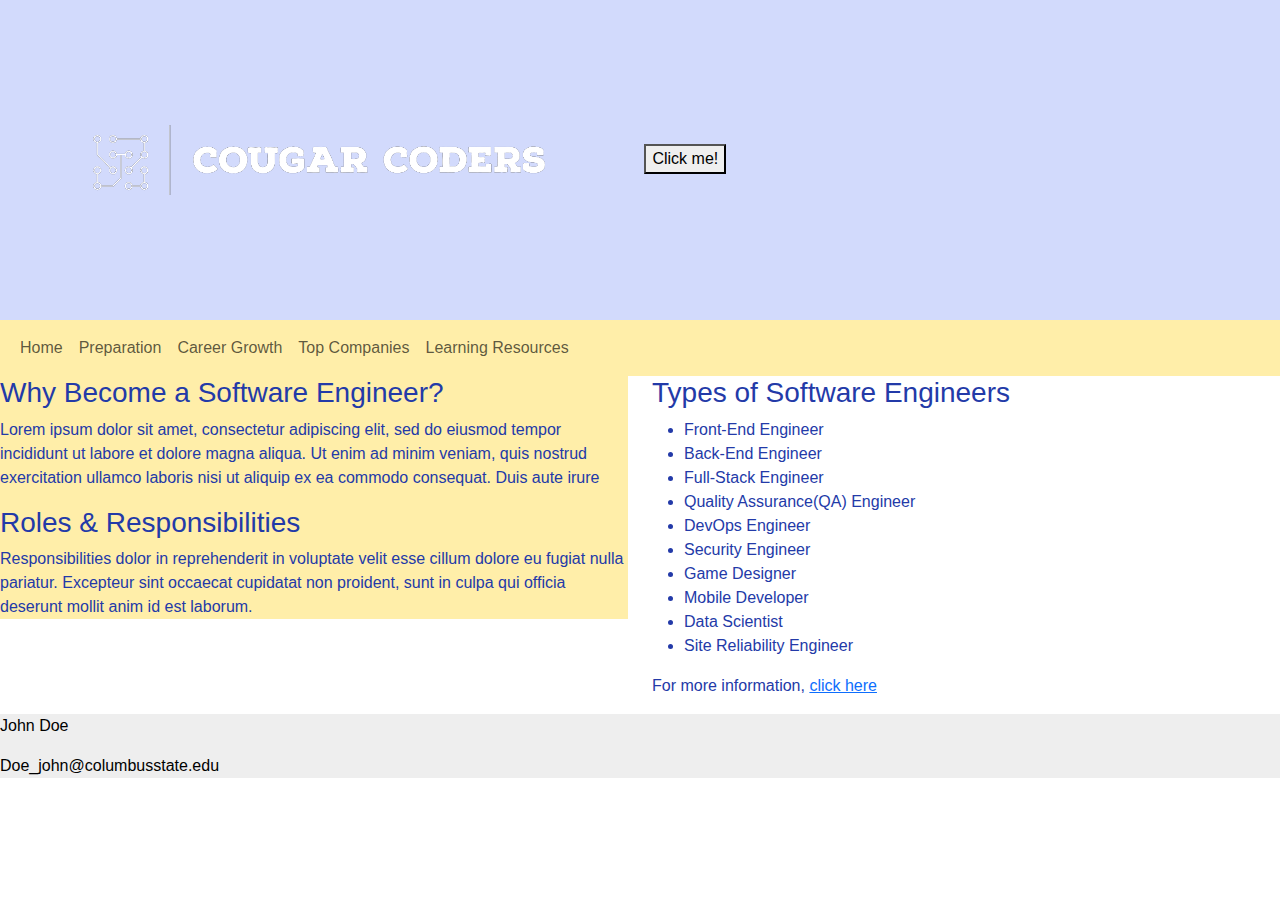
==== index.html @ 26c11131 "Initial commit" ====
<!DOCTYPE html>

<head>
  <meta charset="utf-8">
  <meta name="viewport" content="width=device-width">
  <title>Cougar Coders</title>
  <link href="https://cdn.jsdelivr.net/npm/bootstrap@5.2.2/dist/css/bootstrap.min.css" rel="stylesheet">
  <link href="style.css" rel="stylesheet">

  <script src="https://cdn.jsdelivr.net/npm/bootstrap@5.2.2/dist/js/bootstrap.bundle.min.js"></script>
  <script src="script.js"></script>

</head>

<body>
  <div class="row">
    <div class="col">
      <header id = "header">
        <img src="images/Cougar_Coders.png" alt="Cougar Coders Logo" class="logo">
        <button type="button" onclick = "colorChange()">Click me!</button>

      </header>
    </div>
  </div>

  <div class="row">
    <div class="col">

      <nav class="navbar navbar-expand-sm">
        <div class="container-fluid">

          <button class="navbar-toggler" type="button" data-bs-toggle="collapse" data-bs-target="#collapsibleNavbar">
            <span class="navbar-toggler-icon"></span>
          </button>
          <div class="collapse navbar-collapse" id="collapsibleNavbar">
            <ul class="navbar-nav">
              <li class="nav-item">
                <a class="nav-link" href="index.html">Home</a>
              </li>
              <li class="nav-item">
                <a class="nav-link" href="prep.html">Preparation</a>
              </li>
              <li class="nav-item">
                <a class="nav-link" href="career_growth.html">Career Growth</a>
              </li>
              <li class="nav-item">
                <a class="nav-link" href="top_companies.html">Top Companies</a>
              </li>
              <li class="nav-item">
                <a class="nav-link" href="learning_resources.html">Learning Resources</a>
              </li>
            </ul>
          </div>

        </div>
      </nav>

    </div>
  </div>

  <div class="row">
    <div class="col">
      <main class ="main1" id = "main1">

        <h3>Why Become a Software Engineer?</h3>
        <p>
          Lorem ipsum dolor sit amet, consectetur adipiscing elit, sed do eiusmod tempor incididunt ut labore et dolore
          magna aliqua. Ut enim ad minim veniam, quis nostrud exercitation ullamco laboris nisi ut aliquip ex ea commodo
          consequat. Duis aute irure
        </p>

        <h3>Roles & Responsibilities</h3>

        <p>Responsibilities dolor in reprehenderit in voluptate velit esse cillum dolore eu fugiat nulla pariatur.
          Excepteur sint occaecat cupidatat non proident, sunt in culpa qui officia deserunt mollit anim id est laborum.
        </p>
      </main>

    </div>

    <div class="col">
      <main class ="main2" id = "main2" >

        <h3>Types of Software Engineers</h3>
        <ul>
          <li>Front-End Engineer</li>
          <li>Back-End Engineer</li>
          <li>Full-Stack Engineer</li>
          <li>Quality Assurance(QA) Engineer</li>
          <li>DevOps Engineer</li>
          <li>Security Engineer</li>
          <li>Game Designer</li>
          <li>Mobile Developer</li>
          <li>Data Scientist</li>
          <li>Site Reliability Engineer</li>
        </ul>
        <p>For more information, <a href = "https://dev.to/wiseai/the-ultimate-guide-to-software-engineering-545e#front-end-engineer">click here</a></p>

      </main>

    </div>
  </div>

  <div class="row">
    <div class="col">
      <footer class="footer" id = "footer">
        <p>John Doe</p>
        <p>Doe_john@columbusstate.edu</p>
      </footer>

    </div>
  </div>

</body>


</html>
---- style.css ----
html, body {
  height: 100%;
  width: 100%;
  font-family: Arial; 

}

header{
  background-color: #D2DAFC;
}

.logo{
  align: left;
  height: 50%;
  width: 50%;
}

.navbar{
  background-color: #FFEEA9;
  font-family: Arial;
  color: #233aa8;
}

.main1{
  background-color: #FFEEA9;
  font-family: Arial;
  color: #233aa8;
}

.main2{
  background-color: white;
  font-family: Arial;
  color: #233aa8;
}

footer{
  background-color: #EEEEEE;
  font-family: Arial; 
  color: black;
}
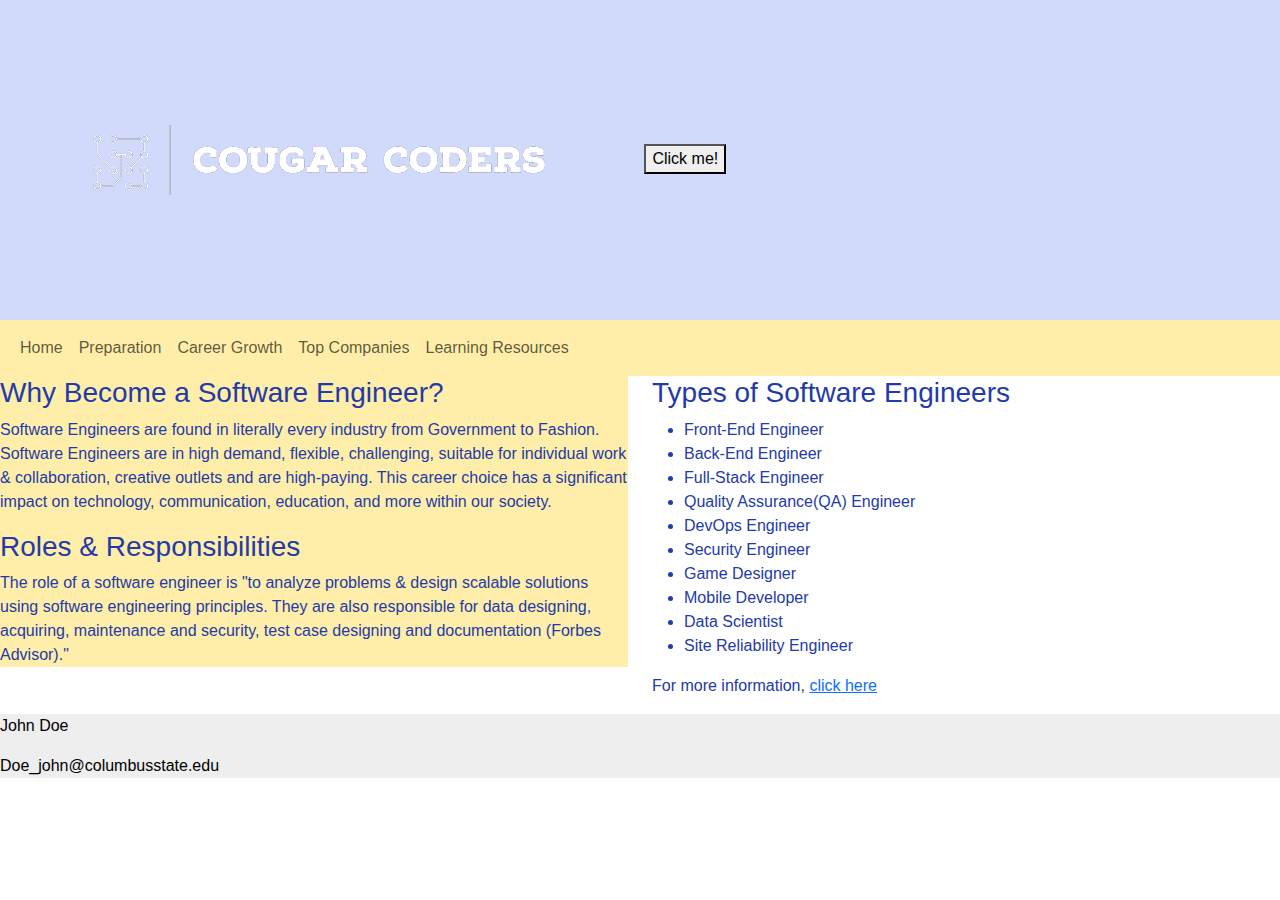
==== commit 0641edb3: "Update" ====
--- a/index.html
+++ b/index.html
@@ -26,7 +26,7 @@
   <div class="row">
     <div class="col">
 
-      <nav class="navbar navbar-expand-sm">
+      <nav class="navbar navbar-expand-sm" id = "navBar">
         <div class="container-fluid">
 
           <button class="navbar-toggler" type="button" data-bs-toggle="collapse" data-bs-target="#collapsibleNavbar">
@@ -64,15 +64,12 @@
 
         <h3>Why Become a Software Engineer?</h3>
         <p>
-          Lorem ipsum dolor sit amet, consectetur adipiscing elit, sed do eiusmod tempor incididunt ut labore et dolore
-          magna aliqua. Ut enim ad minim veniam, quis nostrud exercitation ullamco laboris nisi ut aliquip ex ea commodo
-          consequat. Duis aute irure
+          Software Engineers are found in literally every industry from Government to Fashion. Software Engineers are in high demand, flexible, challenging, suitable for individual work & collaboration, creative outlets and are high-paying. This career choice has a significant impact on technology, communication, education, and more within our society.
         </p>
 
         <h3>Roles & Responsibilities</h3>
 
-        <p>Responsibilities dolor in reprehenderit in voluptate velit esse cillum dolore eu fugiat nulla pariatur.
-          Excepteur sint occaecat cupidatat non proident, sunt in culpa qui officia deserunt mollit anim id est laborum.
+        <p>The role of a software engineer is "to analyze problems & design scalable solutions using software engineering principles. They are also responsible for data designing, acquiring, maintenance and security, test case designing and documentation (Forbes Advisor)."
         </p>
       </main>
 
--- a/style.css
+++ b/style.css
@@ -37,4 +37,17 @@
   background-color: #EEEEEE;
   font-family: Arial; 
   color: black;
-}+}
+
+@media screen and (max-width: 768px) {
+    .grid-container{
+  display: grid;
+  grid-template-areas:
+    "header header header"
+    "navbar navbar navbar"
+    "main1 main1 main1"
+    "main2 main2 main2"
+    "footer footer footer";
+  grid-gap: 10px;
+    }
+}
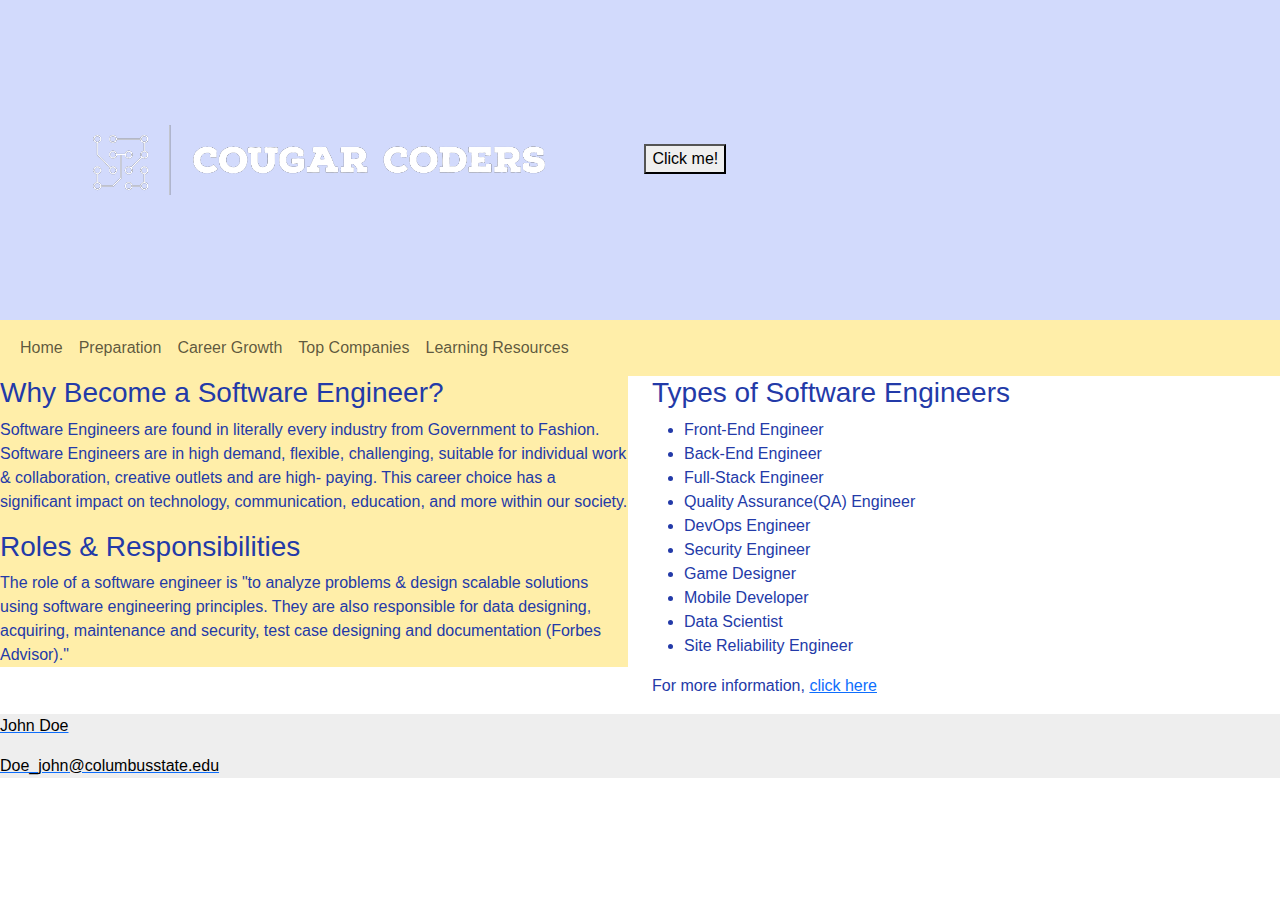
==== commit a4b86581: "final" ====
--- a/index.html
+++ b/index.html
@@ -5,7 +5,8 @@
   <meta name="viewport" content="width=device-width">
   <title>Cougar Coders</title>
   <link href="https://cdn.jsdelivr.net/npm/bootstrap@5.2.2/dist/css/bootstrap.min.css" rel="stylesheet">
-  <link href="style.css" rel="stylesheet">
+  <link href="layout.css" rel="stylesheet" >
+  <link href="styles.css" rel="stylesheet">
 
   <script src="https://cdn.jsdelivr.net/npm/bootstrap@5.2.2/dist/js/bootstrap.bundle.min.js"></script>
   <script src="script.js"></script>
@@ -17,37 +18,40 @@
     <div class="col">
       <header id = "header">
         <img src="images/Cougar_Coders.png" alt="Cougar Coders Logo" class="logo">
-        <button type="button" onclick = "colorChange()">Click me!</button>
+        <!-- Interactive JS Changes CSS color scheme /!-->
+        <button type="button" onclick = "colorChange()" aria-pressed=true>Click me!</button>
 
       </header>
     </div>
   </div>
 
+  <!-- Collapsible Navigation Bar </!--> 
   <div class="row">
     <div class="col">
 
       <nav class="navbar navbar-expand-sm" id = "navBar">
         <div class="container-fluid">
 
-          <button class="navbar-toggler" type="button" data-bs-toggle="collapse" data-bs-target="#collapsibleNavbar">
+          <button class="navbar-toggler" type="button" data-bs-toggle="collapse" data-bs-target="#collapsibleNavbar" aria- 
+          pressed=true>>
             <span class="navbar-toggler-icon"></span>
           </button>
           <div class="collapse navbar-collapse" id="collapsibleNavbar">
             <ul class="navbar-nav">
               <li class="nav-item">
-                <a class="nav-link" href="index.html">Home</a>
+                <a class="nav-link" href="index.html" aria-disabled=false>Home</a>
               </li>
               <li class="nav-item">
-                <a class="nav-link" href="prep.html">Preparation</a>
+                <a class="nav-link" href="prep.html" aria-disabled=false>Preparation</a>
               </li>
               <li class="nav-item">
-                <a class="nav-link" href="career_growth.html">Career Growth</a>
+                <a class="nav-link" href="career_growth.html" aria-disabled=false>Career Growth</a>
               </li>
               <li class="nav-item">
-                <a class="nav-link" href="top_companies.html">Top Companies</a>
+                <a class="nav-link" href="top_companies.html" aria-disabled=false>Top Companies</a>
               </li>
               <li class="nav-item">
-                <a class="nav-link" href="learning_resources.html">Learning Resources</a>
+                <a class="nav-link" href="learning_resources.html" aria-disabled=false>Learning Resources</a>
               </li>
             </ul>
           </div>
@@ -64,19 +68,20 @@
 
         <h3>Why Become a Software Engineer?</h3>
         <p>
-          Software Engineers are found in literally every industry from Government to Fashion. Software Engineers are in high demand, flexible, challenging, suitable for individual work & collaboration, creative outlets and are high-paying. This career choice has a significant impact on technology, communication, education, and more within our society.
+          Software Engineers are found in literally every industry from Government to Fashion. Software Engineers are in high demand, flexible, challenging, suitable for individual work & collaboration, creative outlets and are high-               paying. This career choice has a significant impact on technology, communication, education, and more within our society.
         </p>
 
         <h3>Roles & Responsibilities</h3>
 
-        <p>The role of a software engineer is "to analyze problems & design scalable solutions using software engineering principles. They are also responsible for data designing, acquiring, maintenance and security, test case designing and documentation (Forbes Advisor)."
+        <p>The role of a software engineer is "to analyze problems & design scalable solutions using software engineering principles. They are also responsible for data designing, acquiring, maintenance and security, test case designing           and documentation (Forbes Advisor)."
         </p>
+        
       </main>
 
     </div>
 
     <div class="col">
-      <main class ="main2" id = "main2" >
+      <main class ="main2" id = "main2">
 
         <h3>Types of Software Engineers</h3>
         <ul>
@@ -91,7 +96,7 @@
           <li>Data Scientist</li>
           <li>Site Reliability Engineer</li>
         </ul>
-        <p>For more information, <a href = "https://dev.to/wiseai/the-ultimate-guide-to-software-engineering-545e#front-end-engineer">click here</a></p>
+        <p>For more information, <a href = "https://dev.to/wiseai/the-ultimate-guide-to-software-engineering-545e#front-end-engineer">click here</a</p>
 
       </main>
 
--- a/layout.css
+++ b/layout.css
@@ -0,0 +1,27 @@
+
+
+@media only screen and (max-width: 600px) {
+    .grid-container{
+  display: grid;
+  grid-template-areas:
+    "header header header"
+    "navbar navbar navbar"
+    "main1 main1 main1"
+    "main2 main2 main2"
+    "footer footer footer";
+  grid-gap: 10px;
+    }
+}
+
+@media only screen and (min-width: 769px) {
+    .grid-container{
+  display: grid;
+  grid-template-areas:
+    "header header"
+    "navbar navbar"
+    "main1 main2"
+    "main2 main2"
+    "footer footer";
+  grid-gap: 10px;
+    }
+}
--- a/styles.css
+++ b/styles.css
@@ -0,0 +1,53 @@
+html, body {
+  height: 100%;
+  width: 100%;
+  font-family: Arial; 
+
+}
+
+header{
+  background-color: #D2DAFC;
+}
+
+.logo{
+  align: left;
+  height: 50%;
+  width: 50%;
+}
+
+.navbar{
+  background-color: #FFEEA9;
+  font-family: Arial;
+  color: #233aa8;
+}
+
+.main1{
+  background-color: #FFEEA9;
+  font-family: Arial;
+  color: #233aa8;
+}
+
+.main2{
+  background-color: white;
+  font-family: Arial;
+  color: #233aa8;
+}
+
+footer{
+  background-color: #EEEEEE;
+  font-family: Arial; 
+  color: black;
+}
+
+@media only screen and (max-width: 768px) {
+    .grid-container{
+  display: grid;
+  grid-template-areas:
+    "header header header"
+    "navbar navbar navbar"
+    "main1 main1 main1"
+    "main2 main2 main2"
+    "footer footer footer";
+  grid-gap: 10px;
+    }
+}
